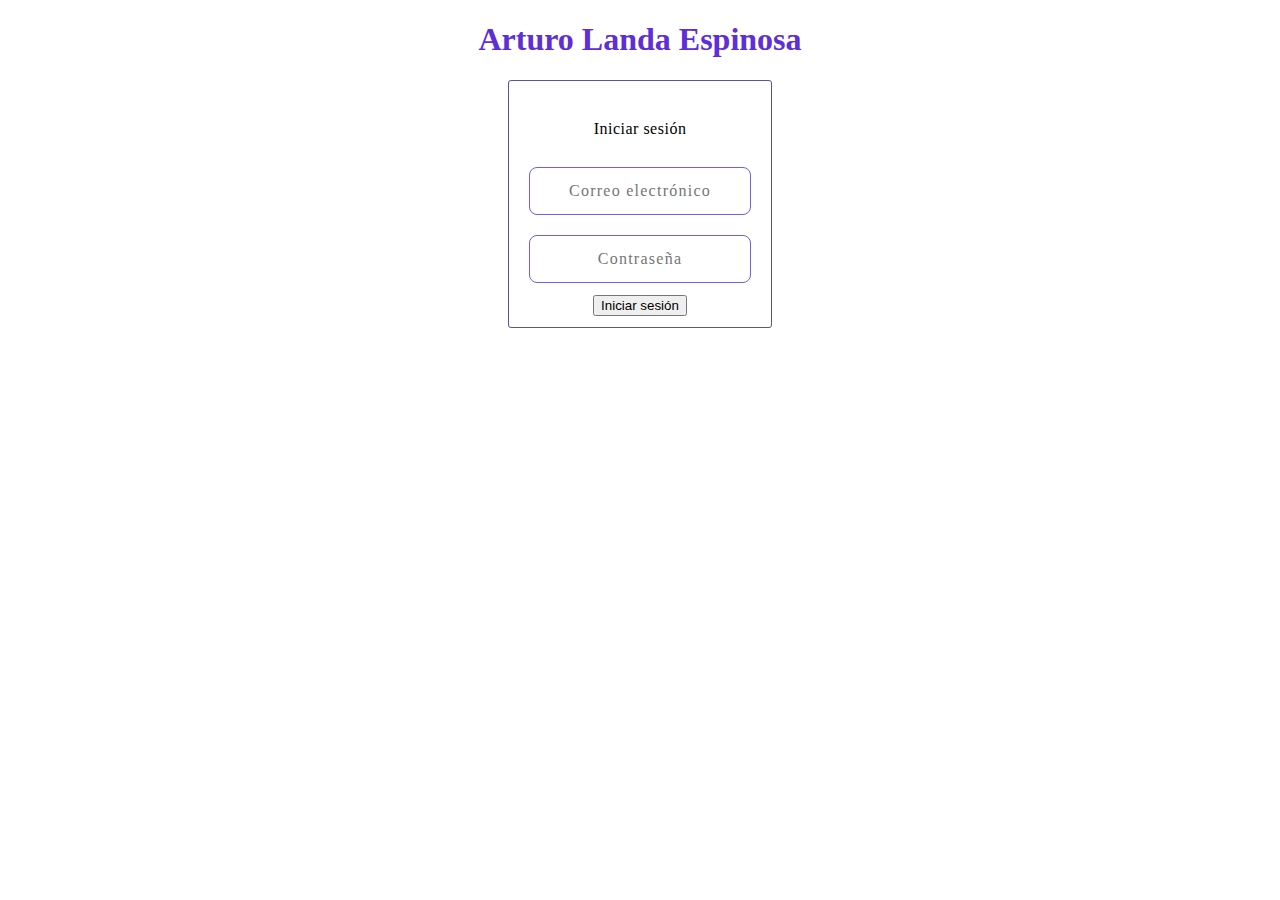
==== DesarrolloWeb/Login/index.html @ 07ec07d8 "Add files via upload" ====
<!doctype html>
<html lang="en">
<head>
  <meta charset="utf-8">
  <title>Prueba HTML</title>
  <meta name="viewport" content="width=device-width, initial-scale=1">
  <link rel="stylesheet" type="text/css" href="index.css">
  <script src="index.js"></script>
</head>
<body>
  <h1 class="titulo">Arturo Landa Espinosa</h1>
  
  <div class="divPrincipal">
    <div class="contenedorLogin">
      <p>Iniciar sesión</p>
      <input class="input" type="email" id="correoElectronico" name="correoElectronico" placeholder="Correo electrónico"/>
      <br>
      <input class="input" type="password" id="contraseña" name="contraseña" placeholder="Contraseña"/>
      <br>
      <button onclick="location.href='C:/Users/alanda/Desktop/DesarrolloWeb/Mapa/mapa.html'" class="boton"> Iniciar sesión</button>
    </div>
  </div>
</body>
</html>
---- DesarrolloWeb/Login/index.css ----
.titulo{
    text-align: center;
    color: #5E2ED6;
}

.contenedorPrincipal {
    display: flex;
    background-color: #555597;
    border-radius: 16px;
    height: auto;
    min-width: 20px;
    max-width: 510px;
    flex-wrap: wrap;
    padding: 15px;
    vertical-align: middle;
    align-items: center;
    top: 50%;
    left: 40%;
}
.contenedorLogin {    
    font-family: Open Sans;
    font-size: 16px;
    font-style: normal;
    font-weight: 400px;
    line-height: 24px;
    letter-spacing: 0.5px;
    position: relative;
    /* color: #405B75;  */
    padding-top: 10px;
    align-items: center;
    text-align: center;
}

.divPrincipal{
    position: relative;
    top: 0;
    left: 0;
    right: 0;
    bottom: 0;
    margin: auto;
    width: fit-content;
    height: fit-content;
    /* background-color: #555597; */
    padding: 10px;
    text-align: center;
    align-items: center;
    border-radius: 3px;
    border: 1px solid #555597;
  }
.input{
    align-items: center;
    box-sizing: border-box;
    width: fit-content;
    height: 48px;
    background: #FFFFFF;
    border: 1px solid #7060E6;
    border-radius: 8px;
    font-family: 'Open Sans';
    font-style: normal;
    font-weight: 400;
    font-size: 16px;
    line-height: 20px;
    text-align: center;
    letter-spacing: 1.25px;
    color: #7060E6;
    flex: auto;
    flex-grow: 0;
    bottom: auto;
    padding: 10px;
    margin: 10px;
}

/* .boton {
    box-sizing: border-box;
    width: fit-content;
    height: 48px;
    background: #FFFFFF;
    border: 1px solid #7060E6;
    border-radius: 8px;
    font-family: 'Open Sans';
    font-style: normal;
    font-weight: 400;
    font-size: 16px;
    line-height: 20px;
    text-align: center;
    letter-spacing: 1.25px;
    color: #7060E6;
    flex: auto;
    flex-grow: 0;
    bottom: auto;
    padding: 10px;
    margin: 10px;
  } */
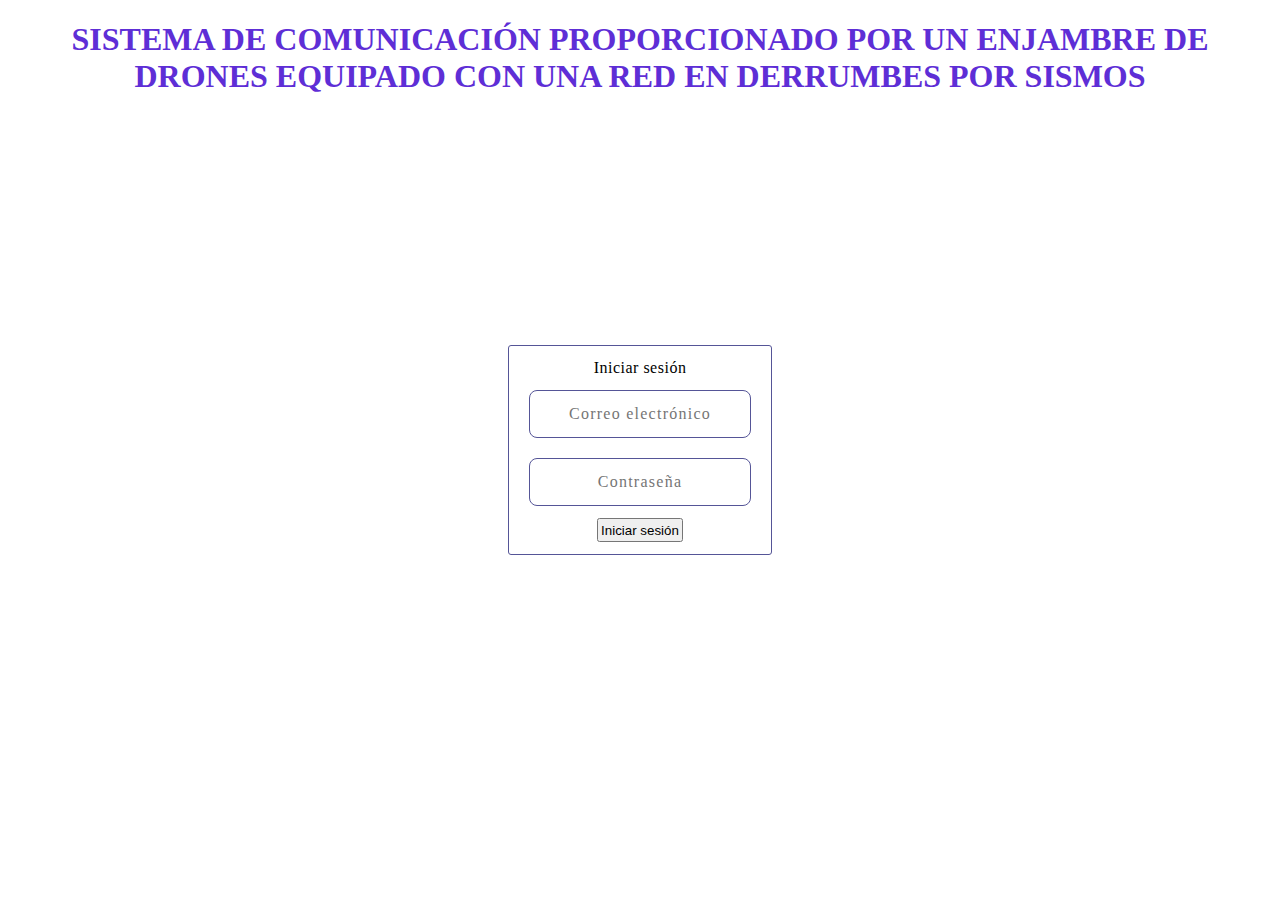
==== commit 379b6be2: "Add files via upload" ====
--- a/DesarrolloWeb/Login/index.html
+++ b/DesarrolloWeb/Login/index.html
@@ -8,16 +8,17 @@
   <script src="index.js"></script>
 </head>
 <body>
-  <h1 class="titulo">Arturo Landa Espinosa</h1>
+  <h1 class="titulo">SISTEMA DE COMUNICACIÓN PROPORCIONADO POR UN ENJAMBRE DE DRONES EQUIPADO CON UNA RED EN DERRUMBES POR SISMOS </h1>
   
   <div class="divPrincipal">
     <div class="contenedorLogin">
-      <p>Iniciar sesión</p>
+      <span class="texto">Iniciar sesión</span>
+      <br>
       <input class="input" type="email" id="correoElectronico" name="correoElectronico" placeholder="Correo electrónico"/>
       <br>
       <input class="input" type="password" id="contraseña" name="contraseña" placeholder="Contraseña"/>
       <br>
-      <button onclick="location.href='C:/Users/alanda/Desktop/DesarrolloWeb/Mapa/mapa.html'" class="boton"> Iniciar sesión</button>
+      <button onclick="location.href='../Mapa/mapa.html'" class="boton"> Iniciar sesión</button>
     </div>
   </div>
 </body>
--- a/DesarrolloWeb/Login/index.css
+++ b/DesarrolloWeb/Login/index.css
@@ -3,37 +3,8 @@
     text-align: center;
     color: #5E2ED6;
 }
-
-.contenedorPrincipal {
-    display: flex;
-    background-color: #555597;
-    border-radius: 16px;
-    height: auto;
-    min-width: 20px;
-    max-width: 510px;
-    flex-wrap: wrap;
-    padding: 15px;
-    vertical-align: middle;
-    align-items: center;
-    top: 50%;
-    left: 40%;
-}
-.contenedorLogin {    
-    font-family: Open Sans;
-    font-size: 16px;
-    font-style: normal;
-    font-weight: 400px;
-    line-height: 24px;
-    letter-spacing: 0.5px;
-    position: relative;
-    /* color: #405B75;  */
-    padding-top: 10px;
-    align-items: center;
-    text-align: center;
-}
-
 .divPrincipal{
-    position: relative;
+    position: absolute;
     top: 0;
     left: 0;
     right: 0;
@@ -47,14 +18,30 @@
     align-items: center;
     border-radius: 3px;
     border: 1px solid #555597;
-  }
+}
+.contenedorLogin {    
+    font-family: Open Sans;
+    font-size: 16px;
+    font-style: normal;
+    font-weight: 400px;
+    line-height: 24px;
+    letter-spacing: 0.5px;
+    position: relative;
+    /* color: #405B75;  */
+    align-items: center;
+    text-align: center;
+}
+.texto{
+    margin: 1%;
+}
+
 .input{
     align-items: center;
     box-sizing: border-box;
     width: fit-content;
     height: 48px;
     background: #FFFFFF;
-    border: 1px solid #7060E6;
+    border: 1px solid #555597;
     border-radius: 8px;
     font-family: 'Open Sans';
     font-style: normal;
@@ -71,24 +58,24 @@
     margin: 10px;
 }
 
-/* .boton {
-    box-sizing: border-box;
-    width: fit-content;
-    height: 48px;
-    background: #FFFFFF;
-    border: 1px solid #7060E6;
-    border-radius: 8px;
-    font-family: 'Open Sans';
-    font-style: normal;
-    font-weight: 400;
-    font-size: 16px;
-    line-height: 20px;
-    text-align: center;
-    letter-spacing: 1.25px;
-    color: #7060E6;
-    flex: auto;
-    flex-grow: 0;
-    bottom: auto;
-    padding: 10px;
-    margin: 10px;
-  } */+.boton {
+   /*box-sizing: border-box;
+   width: fit-content;
+   height: 48px;
+   background: #FFFFFF;
+   border: 1px solid #7060E6;
+   border-radius: 8px;
+   font-family: 'Open Sans';
+   font-style: normal;
+   font-weight: 400;
+   font-size: 16px;
+   line-height: 20px;
+   text-align: center;
+   letter-spacing: 1.25px;
+   color: #7060E6;
+   flex: auto;
+   flex-grow: 0;
+   bottom: auto;*/
+   padding: 1%;
+   margin: 1%;
+} 